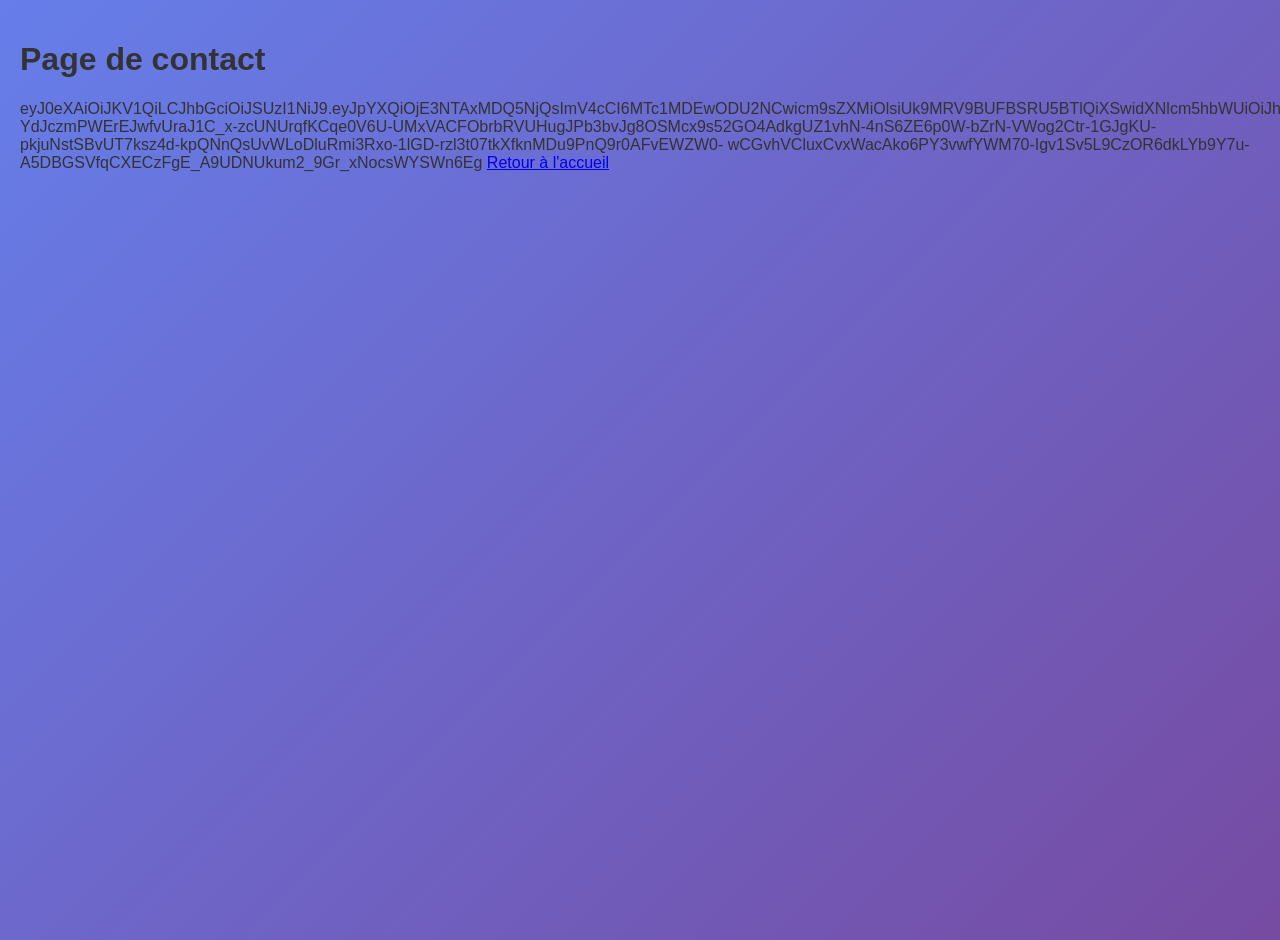
==== token.html @ e0d24a13 "Init trackship.bakabi.fr avec Dockerfile pour Coolify" ====
<!-- /pages/contact.html -->
<!DOCTYPE html>
<html lang="fr">
<head>
  <meta charset="UTF-8" />
  <title>Contact</title>
  <link rel="stylesheet" href="/assets/style.css" />
</head>
<body>
  <h1>Page de contact</h1>
    eyJ0eXAiOiJKV1QiLCJhbGciOiJSUzI1NiJ9.eyJpYXQiOjE3NTAxMDQ5NjQsImV4cCI6MTc1MDEwODU2NCwicm9sZXMiOlsiUk9MRV9BUFBSRU5BTlQiXSwidXNlcm5hbWUiOiJhcHByZW5hbnQuYXBwcmVuYW50In0.[base64]
wCGvhVCluxCvxWacAko6PY3vwfYWM70-Igv1Sv5L9CzOR6dkLYb9Y7u-A5DBGSVfqCXECzFgE_A9UDNUkum2_9Gr_xNocsWYSWn6Eg

  <a href="/">Retour à l'accueil</a>
</body>
</html>
---- assets/style.css ----
/* styles.css */
        body {
            font-family: 'Segoe UI', Tahoma, Geneva, Verdana, sans-serif;
            margin: 0;
            padding: 20px;
            background: linear-gradient(135deg, #667eea 0%, #764ba2 100%);
            color: #333;
            min-height: 100vh;
        }

        .container {
            max-width: 1400px;
            margin: 0 auto;
            background: white;
            border-radius: 15px;
            box-shadow: 0 20px 40px rgba(0,0,0,0.1);
            overflow: hidden;
        }

        .header {
            background: linear-gradient(135deg, #2c3e50 0%, #34495e 100%);
            color: white;
            padding: 20px;
            text-align: center;
        }

        .header h1 {
            margin: 0;
            font-size: 2.5em;
            text-shadow: 2px 2px 4px rgba(0,0,0,0.3);
        }

        .header p {
            margin: 10px 0 0 0;
            opacity: 0.9;
            font-size: 1.1em;
        }

        /* Bannière d'alerte rouge pour les navires à 1km */
        .banniere-alerte {
            position: fixed;
            top: 0;
            left: 0;
            width: 100%;
            background: linear-gradient(45deg, #ff0000, #cc0000);
            color: white;
            text-align: center;
            padding: 15px;
            font-size: 18px;
            font-weight: bold;
            z-index: 10000;
            box-shadow: 0 4px 8px rgba(0,0,0,0.3);
            animation: pulse-alert 1s infinite;
        }

        @keyframes pulse-alert {
            0%, 100% { opacity: 1; transform: scale(1); }
            50% { opacity: 0.8; transform: scale(1.02); }
        }

        /* Compteur de rafraîchissement */
        .compteur-refresh {
            position: fixed;
            top: 20px;
            right: 20px;
            background: rgba(0,0,0,0.8);
            color: white;
            padding: 12px 20px;
            border-radius: 25px;
            font-weight: bold;
            font-size: 16px;
            z-index: 9999;
            box-shadow: 0 4px 12px rgba(0,0,0,0.3);
            border: 2px solid #4CAF50;
        }

        .controls {
            padding: 30px;
            background: #f8f9fa;
            border-bottom: 1px solid #e9ecef;
        }

        .form-group {
            display: flex;
            flex-wrap: wrap;
            gap: 15px;
            align-items: end;
            margin-bottom: 20px;
        }

        .form-group > div {
            flex: 1;
            min-width: 200px;
        }

        label {
            display: block;
            margin-bottom: 5px;
            font-weight: 600;
            color: #495057;
        }

        input[type="text"], input[type="number"] {
            width: 100%;
            padding: 12px;
            border: 2px solid #dee2e6;
            border-radius: 8px;
            font-size: 14px;
            transition: all 0.3s ease;
            box-sizing: border-box;
        }

        input[type="text"]:focus, input[type="number"]:focus {
            outline: none;
            border-color: #007bff;
            box-shadow: 0 0 0 3px rgba(0,123,255,0.25);
        }

        select {
            width: 100%;
            padding: 12px;
            border: 2px solid #dee2e6;
            border-radius: 8px;
            font-size: 14px;
            transition: all 0.3s ease;
            box-sizing: border-box;
            background: white;
        }

        select:focus {
            outline: none;
            border-color: #007bff;
            box-shadow: 0 0 0 3px rgba(0,123,255,0.25);
        }

        .btn {
            background: linear-gradient(135deg, #007bff 0%, #0056b3 100%);
            color: white;
            border: none;
            padding: 12px 30px;
            border-radius: 8px;
            cursor: pointer;
            font-size: 16px;
            font-weight: 600;
            transition: all 0.3s ease;
            box-shadow: 0 4px 12px rgba(0,123,255,0.3);
        }

        .btn:hover {
            transform: translateY(-2px);
            box-shadow: 0 6px 16px rgba(0,123,255,0.4);
        }

        .btn:disabled {
            background: #6c757d;
            cursor: not-allowed;
            transform: none;
            box-shadow: none;
        }

        .content {
            display: flex;
            height: 800px;
        }

        .map-container {
            flex: 1;
            position: relative;
        }

        #map {
            height: 100%;
            width: 100%;
        }

        .sidebar {
            width: 450px;
            background: #f8f9fa;
            border-left: 1px solid #dee2e6;
            overflow-y: auto;
            padding: 20px;
        }

        .stats {
            background: white;
            padding: 20px;
            border-radius: 10px;
            margin-bottom: 20px;
            box-shadow: 0 2px 10px rgba(0,0,0,0.1);
        }

        .stats h3 {
            margin: 0 0 15px 0;
            color: #495057;
            font-size: 1.3em;
        }

        .stat-item {
            display: flex;
            justify-content: space-between;
            align-items: center;
            padding: 8px 0;
            border-bottom: 1px solid #f1f3f4;
        }

        .stat-item:last-child {
            border-bottom: none;
        }

        .stat-label {
            font-weight: 600;
            color: #6c757d;
        }

        .stat-value {
            font-weight: bold;
            font-size: 1.1em;
        }

        .navires-list {
            background: white;
            border-radius: 10px;
            overflow: hidden;
            box-shadow: 0 2px 10px rgba(0,0,0,0.1);
        }

        .navires-list h3 {
            background: #495057;
            color: white;
            margin: 0;
            padding: 15px 20px;
            font-size: 1.2em;
        }

        .navire-item {
            padding: 15px 20px;
            border-bottom: 1px solid #f1f3f4;
            transition: background-color 0.3s ease;
        }

        .navire-item:hover {
            background-color: #f8f9fa;
        }

        .navire-item:last-child {
            border-bottom: none;
        }

        /* Styles pour les navires selon leur distance */
        .navire-normal {
            border-left: 4px solid #28a745;
        }

        .navire-vigilance {
            border-left: 4px solid #fd7e14;
            background-color: #fff8f1;
        }

        .navire-alerte {
            border-left: 4px solid #dc3545;
            background-color: #fff5f5;
        }

        .navire-header {
            display: flex;
            justify-content: space-between;
            align-items: center;
            margin-bottom: 8px;
        }

        .navire-nom {
            font-weight: bold;
            font-size: 1.1em;
            color: #495057;
        }

        .navire-distance {
            font-size: 0.9em;
            padding: 4px 8px;
            border-radius: 12px;
            font-weight: 600;
        }

        .distance-normal {
            background-color: #d4edda;
            color: #155724;
        }

        .distance-vigilance {
            background-color: #fff3cd;
            color: #856404;
        }

        .distance-alerte {
            background-color: #f8d7da;
            color: #721c24;
        }

        .navire-details {
            display: grid;
            grid-template-columns: 1fr 1fr;
            gap: 8px;
            font-size: 0.9em;
            color: #6c757d;
        }

        .navire-detail {
            display: flex;
            justify-content: space-between;
        }

        .navire-detail strong {
            color: #495057;
        }

        .loading {
            text-align: center;
            padding: 40px;
            color: #6c757d;
            font-style: italic;
        }

        .error {
            background-color: #f8d7da;
            color: #721c24;
            padding: 15px;
            border-radius: 8px;
            margin: 20px;
            border: 1px solid #f5c6cb;
        }

        .success {
            background-color: #d4edda;
            color: #155724;
            padding: 15px;
            border-radius: 8px;
            margin: 20px;
            border: 1px solid #c3e6cb;
        }

        .info {
            background-color: #d1ecf1;
            color: #0c5460;
            padding: 15px;
            border-radius: 8px;
            margin: 20px;
            border: 1px solid #bee5eb;
        }

        /* Status indicator */
        .status-indicator {
            padding: 10px 20px;
            border-radius: 8px;
            font-weight: 600;
            margin-bottom: 20px;
            text-align: center;
        }

        .status-connecting {
            background-color: #fff3cd;
            color: #856404;
            border: 1px solid #ffeaa7;
        }

        .status-connected {
            background-color: #d4edda;
            color: #155724;
            border: 1px solid #c3e6cb;
        }

        .status-error {
            background-color: #f8d7da;
            color: #721c24;
            border: 1px solid #f5c6cb;
        }

        /* Badge Hostinger */
        .hostinger-badge {
            position: absolute;
            top: 20px;
            right: 20px;
            background: linear-gradient(90deg, #673AB7, #9C27B0);
            color: white;
            padding: 8px 16px;
            border-radius: 20px;
            font-size: 12px;
            font-weight: bold;
            z-index: 1000;
        }

        /* Responsive */
        @media (max-width: 768px) {
            .content {
                flex-direction: column;
                height: auto;
            }
            
            .sidebar {
                width: 100%;
                height: 400px;
            }
            
            .form-group {
                flex-direction: column;
            }
            
            .form-group > div {
                min-width: auto;
            }
        }



    /* Styles pour les marqueurs directionnels */
        .navire-marker-directionnel {
            background: none !important;
            border: none !important;
            box-shadow: none !important;
        }

        /* Styles pour les navires non conformes */
        .navire-non-conforme {
            border-left: 4px solid #ffc107 !important;
            background-color: #fffbf0 !important;
        }

        .navire-non-conforme:hover {
            background-color: #fff8e1 !important;
        }

        /* Amélioration du compteur de rafraîchissement */
        .compteur-refresh {
            position: fixed;
            top: 20px;
            right: 20px;
            background: rgba(0,0,0,0.85);
            color: white;
            padding: 15px 25px;
            border-radius: 25px;
            font-weight: bold;
            font-size: 16px;
            z-index: 9999;
            box-shadow: 0 6px 20px rgba(0,0,0,0.4);
            border: 2px solid #4CAF50;
            backdrop-filter: blur(10px);
            min-width: 200px;
            text-align: center;
        }

        .compteur-refresh.mode-alerte {
            border-color: #dc3545;
            animation: pulse-alerte-compteur 2s infinite;
        }

        @keyframes pulse-alerte-compteur {
            0%, 100% { box-shadow: 0 6px 20px rgba(220, 53, 69, 0.4); }
            50% { box-shadow: 0 6px 30px rgba(220, 53, 69, 0.7); }
        }

        /* Amélioration des icônes directionnelles */
        .navire-marker-directionnel .leaflet-div-icon {
            background: transparent !important;
            border: none !important;
        }

        /* Section navires non conformes */
        .navires-list:last-child {
            margin-top: 20px;
        }

        .navires-list:last-child h3 {
            background: linear-gradient(135deg, #ffc107 0%, #ff8f00 100%);
            color: #000;
        }

        /* Styles pour les navires trackés */
        .navire-item.navire-tracked {
            position: relative;
            overflow: hidden;
        }

        .navire-item.navire-tracked::after {
            content: '';
            position: absolute;
            top: 0;
            left: 0;
            right: 0;
            bottom: 0;
            background: linear-gradient(45deg, 
                transparent 40%, 
                rgba(220, 53, 69, 0.1) 50%, 
                transparent 60%);
            animation: tracking-sweep 3s infinite;
            pointer-events: none;
        }

        @keyframes tracking-sweep {
            0% { transform: translateX(-100%); }
            100% { transform: translateX(100%); }
        }

        /* Badge de tracking en temps réel */
        .badge-tracking {
            display: inline-block;
            background: linear-gradient(135deg, #dc3545 0%, #c82333 100%);
            color: white;
            padding: 2px 8px;
            border-radius: 12px;
            font-size: 10px;
            font-weight: bold;
            margin-left: 8px;
            box-shadow: 0 2px 4px rgba(220, 53, 69, 0.3);
            animation: badge-pulse 2s infinite;
        }

        @keyframes badge-pulse {
            0%, 100% { opacity: 1; transform: scale(1); }
            50% { opacity: 0.8; transform: scale(1.05); }
        }

        /* Amélioration des popups de carte */
        .leaflet-popup-content {
            margin: 12px 16px !important;
            line-height: 1.4 !important;
        }

        .leaflet-popup-content h4 {
            border-bottom: 2px solid #eee;
            padding-bottom: 8px;
            margin-bottom: 12px !important;
        }

        /* Indicateurs de statut améliorés */
        .status-indicator {
            padding: 12px 25px;
            border-radius: 25px;
            font-weight: 600;
            margin-bottom: 20px;
            text-align: center;
            backdrop-filter: blur(10px);
            border: 2px solid;
            position: relative;
            overflow: hidden;
        }

        .status-connecting {
            background: linear-gradient(135deg, rgba(255, 243, 205, 0.9), rgba(255, 234, 167, 0.9));
            color: #856404;
            border-color: #ffeaa7;
        }

        .status-connected {
            background: linear-gradient(135deg, rgba(212, 237, 218, 0.9), rgba(195, 230, 203, 0.9));
            color: #155724;
            border-color: #c3e6cb;
        }

        .status-error {
            background: linear-gradient(135deg, rgba(248, 215, 218, 0.9), rgba(245, 198, 203, 0.9));
            color: #721c24;
            border-color: #f5c6cb;
        }

        /* Animation pour les navires en alerte */
        .navire-alerte {
            animation: alerte-glow 2s ease-in-out infinite alternate;
        }

        @keyframes alerte-glow {
            from { box-shadow: 0 0 5px rgba(220, 53, 69, 0.3); }
            to { box-shadow: 0 0 15px rgba(220, 53, 69, 0.6); }
        }

        /* Style pour les flèches directionnelles sur la carte */
        .navire-fleche {
            transition: transform 0.3s ease;
        }

        .navire-fleche:hover {
            transform: scale(1.2);
        }

        /* Amélioration responsive */
        @media (max-width: 768px) {
            .compteur-refresh {
                top: 10px;
                right: 10px;
                padding: 10px 15px;
                font-size: 14px;
                min-width: 150px;
            }
            
            .navire-marker-directionnel {
                transform: scale(0.8);
            }
        }

        /* Animation de chargement pour les sections */
        .loading-shimmer {
            background: linear-gradient(90deg, #f0f0f0 25%, #e0e0e0 50%, #f0f0f0 75%);
            background-size: 200% 100%;
            animation: shimmer 1.5s infinite;
        }

        @keyframes shimmer {
            0% { background-position: -200% 0; }
            100% { background-position: 200% 0; }
        }

        /* Styles pour les coordonnées GPS améliorées */
        .gps-coordinates {
            font-family: 'Courier New', monospace;
            background: rgba(0, 0, 0, 0.1);
            padding: 2px 6px;
            border-radius: 4px;
            font-size: 10px;
        }

        /* Badge de cap pour les navires */
        .cap-badge {
            display: inline-block;
            background: rgba(0, 123, 255, 0.8);
            color: white;
            padding: 1px 6px;
            border-radius: 10px;
            font-size: 9px;
            font-weight: bold;
            margin-left: 4px;
        }

        /* Amélioration des alertes de bannière */
        .banniere-alerte {
            background: linear-gradient(45deg, #dc3545, #c82333, #dc3545);
            background-size: 400% 400%;
            animation: gradient-flow 2s ease infinite, pulse-alert 1s infinite;
        }

        @keyframes gradient-flow {
            0%, 100% { background-position: 0% 50%; }
            50% { background-position: 100% 50%; }
        }
        /* Styles pour le panneau d'attention intégré dans la sidebar */
        .panneau-attention-sidebar {
            background: linear-gradient(135deg, #ff9800 0%, #f57c00 100%);
            color: white;
            padding: 15px;
            border-radius: 10px;
            margin-bottom: 20px;
            box-shadow: 0 4px 12px rgba(255, 152, 0, 0.3);
            border: 2px solid rgba(255, 255, 255, 0.2);
            animation: glow-orange 2s ease-in-out infinite alternate;
        }

        .panneau-attention-sidebar .panneau-titre {
            display: flex;
            align-items: center;
            margin-bottom: 12px;
            font-size: 16px;
            font-weight: bold;
        }

        .panneau-attention-sidebar .panneau-titre span {
            margin-right: 10px;
            font-size: 20px;
        }

        .navire-panneau-sidebar {
            background: rgba(255, 255, 255, 0.1);
            border-radius: 8px;
            padding: 10px;
            margin-bottom: 10px;
            border-left: 3px solid rgba(255, 255, 255, 0.8);
        }

        .navire-panneau-sidebar:last-child {
            margin-bottom: 0;
        }

        @keyframes glow-orange {
            from { 
                box-shadow: 0 4px 12px rgba(255, 152, 0, 0.3);
            }
            to { 
                box-shadow: 0 4px 20px rgba(255, 152, 0, 0.6), 0 0 15px rgba(255, 152, 0, 0.2);
            }
        }

        /* Amélioration des icônes avec numéros */
        .navire-marker-directionnel {
            background: none !important;
            border: none !important;
            box-shadow: none !important;
        }

        /* Style pour les numéros des navires dans les listes */
        .navire-item .navire-nom {
            position: relative;
        }

        .navire-numero {
            display: inline-block;
            background: linear-gradient(135deg, #007bff, #0056b3);
            color: white;
            padding: 2px 6px;
            border-radius: 10px;
            font-size: 10px;
            font-weight: bold;
            margin-right: 8px;
            box-shadow: 0 2px 4px rgba(0, 123, 255, 0.3);
        }

        /* Animation pour les nouvelles attributions de numéros */
        @keyframes numero-nouveau {
            0% { transform: scale(0.8); opacity: 0; }
            50% { transform: scale(1.2); opacity: 1; }
            100% { transform: scale(1); opacity: 1; }
        }

        .numero-nouveau {
            animation: numero-nouveau 0.5s ease-out;
        }

        /* Responsive pour le panneau sidebar */
        @media (max-width: 768px) {
            .panneau-attention-sidebar {
                margin-bottom: 15px;
                padding: 12px;
                border-radius: 8px;
            }
            
            .panneau-attention-sidebar .panneau-titre {
                font-size: 14px;
                margin-bottom: 10px;
            }
            
            .navire-panneau-sidebar {
                padding: 8px;
                margin-bottom: 8px;
            }
            
            .navire-panneau-sidebar > div:first-child {
                font-size: 13px !important;
            }
            
            .navire-panneau-sidebar > div:last-child {
                font-size: 11px !important;
            }
        }

        /* Amélioration des statistiques avec la nouvelle ligne */
        .stats .stat-item:nth-child(6) {
            background: linear-gradient(135deg, rgba(0, 123, 255, 0.1), rgba(0, 86, 179, 0.1));
            border-radius: 5px;
            padding: 8px;
            margin: 5px -5px;
        }

        /* Style pour indiquer les coordonnées verrouillées */
        .coords-locked-indicator {
            display: inline-block;
            margin-left: 10px;
            padding: 4px 8px;
            background: linear-gradient(135deg, #28a745, #20c997);
            color: white;
            border-radius: 12px;
            font-size: 10px;
            font-weight: bold;
            box-shadow: 0 2px 4px rgba(40, 167, 69, 0.3);
        }

        /* Animations plus fluides pour les alertes */
        .banniere-alerte {
            background: linear-gradient(45deg, #dc3545, #c82333, #dc3545);
            background-size: 400% 400%;
            animation: gradient-flow-smooth 3s ease infinite, pulse-alert-smooth 2s infinite;
        }

        @keyframes gradient-flow-smooth {
            0%, 100% { background-position: 0% 50%; }
            50% { background-position: 100% 50%; }
        }

        @keyframes pulse-alert-smooth {
            0%, 100% { opacity: 1; transform: scale(1); }
            50% { opacity: 0.9; transform: scale(1.01); }
        }

        /* Style pour les icônes plus grandes avec numéros */
        .navire-marker-directionnel .leaflet-div-icon {
            background: transparent !important;
            border: none !important;
            overflow: visible !important;
        }

        /* Indicateur de persistance dans les stats */
        .stat-item .stat-value.persistent {
            color: #007bff;
            font-weight: bold;
            position: relative;
        }

        .stat-item .stat-value.persistent::after {
            content: '💾';
            font-size: 10px;
            margin-left: 4px;
            opacity: 0.7;
        }

        /* Amélioration du contraste pour la lisibilité */
        .navire-panneau-sidebar div:last-child {
            background: rgba(0, 0, 0, 0.1);
            border-radius: 4px;
            padding: 5px;
            margin-top: 5px;
        }

        /* Style pour les coordonnées dans les popups avec indication de verrouillage */
        .popup-coords-locked {
            background: rgba(40, 167, 69, 0.1);
            border: 1px solid rgba(40, 167, 69, 0.3);
            border-radius: 4px;
            padding: 4px 8px;
            margin-top: 5px;
        }

        .popup-coords-locked::before {
            content: '🔒 ';
            color: #28a745;
            font-weight: bold;
        }

        /* Compteur journalier */
        .compteur-journalier {
            background: white;
            padding: 20px;
            border-radius: 10px;
            margin-bottom: 20px;
            box-shadow: 0 2px 10px rgba(0,0,0,0.1);
        }

        .compteur-journalier h3 {
            margin: 0 0 15px 0;
            color: #495057;
            font-size: 1.2em;
            border-bottom: 2px solid #dc3545;
            padding-bottom: 10px;
        }

        .compteur-jour-actuel {
            background: linear-gradient(135deg, #dc3545, #c82333);
            color: white;
            padding: 15px;
            border-radius: 8px;
            margin-bottom: 15px;
            text-align: center;
        }

        .compteur-jour-actuel .jour-label {
            font-size: 14px;
            opacity: 0.9;
            margin-bottom: 5px;
        }

        .compteur-jour-actuel .jour-compteur {
            font-size: 28px;
            font-weight: bold;
        }

        .compteur-historique {
            max-height: 200px;
            overflow-y: auto;
        }

        .jour-item {
            display: flex;
            justify-content: space-between;
            padding: 10px;
            border-bottom: 1px solid #f1f3f4;
            transition: background-color 0.2s;
        }

        .jour-item:hover {
            background-color: #f8f9fa;
        }

        .jour-item:last-child {
            border-bottom: none;
        }

        .jour-numero {
            font-weight: 600;
            color: #6c757d;
        }

        .jour-valeur {
            font-weight: bold;
            color: #dc3545;
        }

        /* Total cumulé */
        .compteur-total {
            background: #f8f9fa;
            padding: 12px;
            border-radius: 6px;
            margin: 15px 0;
            text-align: center;
            font-size: 14px;
            color: #495057;
            border: 1px solid #dee2e6;
        }

        .compteur-total strong {
            color: #dc3545;
            font-size: 16px;
        }

        /* Bouton toggle historique */
        .compteur-historique-toggle {
            background: linear-gradient(135deg, #007bff, #0056b3);
            color: white;
            padding: 12px;
            border-radius: 6px;
            margin: 10px 0;
            text-align: center;
            cursor: pointer;
            transition: all 0.3s ease;
            font-weight: 600;
            user-select: none;
        }

        .compteur-historique-toggle:hover {
            background: linear-gradient(135deg, #0056b3, #003d82);
            transform: translateY(-2px);
            box-shadow: 0 4px 12px rgba(0, 123, 255, 0.3);
        }

        .compteur-historique-toggle:active {
            transform: translateY(0);
        }

        .compteur-historique-toggle span {
            display: inline-block;
            margin-right: 8px;
            transition: transform 0.3s ease;
        }

        /* Bouton effacer historique */
        .btn-effacer-historique {
            width: 100%;
            background: linear-gradient(135deg, #dc3545, #c82333);
            color: white;
            border: none;
            padding: 12px;
            border-radius: 6px;
            font-size: 14px;
            font-weight: 600;
            cursor: pointer;
            margin-top: 15px;
            transition: all 0.3s ease;
            box-shadow: 0 2px 8px rgba(220, 53, 69, 0.3);
        }

        .btn-effacer-historique:hover {
            background: linear-gradient(135deg, #c82333, #bd2130);
            transform: translateY(-2px);
            box-shadow: 0 4px 12px rgba(220, 53, 69, 0.4);
        }

        .btn-effacer-historique:active {
            transform: translateY(0);
        }

        /* Émetteurs terrestres */
        .navire-terrestre {
            border-left: 4px solid #ffc107 !important;
            background: repeating-linear-gradient(
                45deg,
                #fffbf0,
                #fffbf0 10px,
                #fff8e1 10px,
                #fff8e1 20px
            ) !important;
        }

        .navire-terrestre .navire-nom {
            color: #856404 !important;
        }

        .navire-terrestre:hover {
            background: repeating-linear-gradient(
                45deg,
                #fff8e1,
                #fff8e1 10px,
                #ffe082 10px,
                #ffe082 20px
            ) !important;
        }
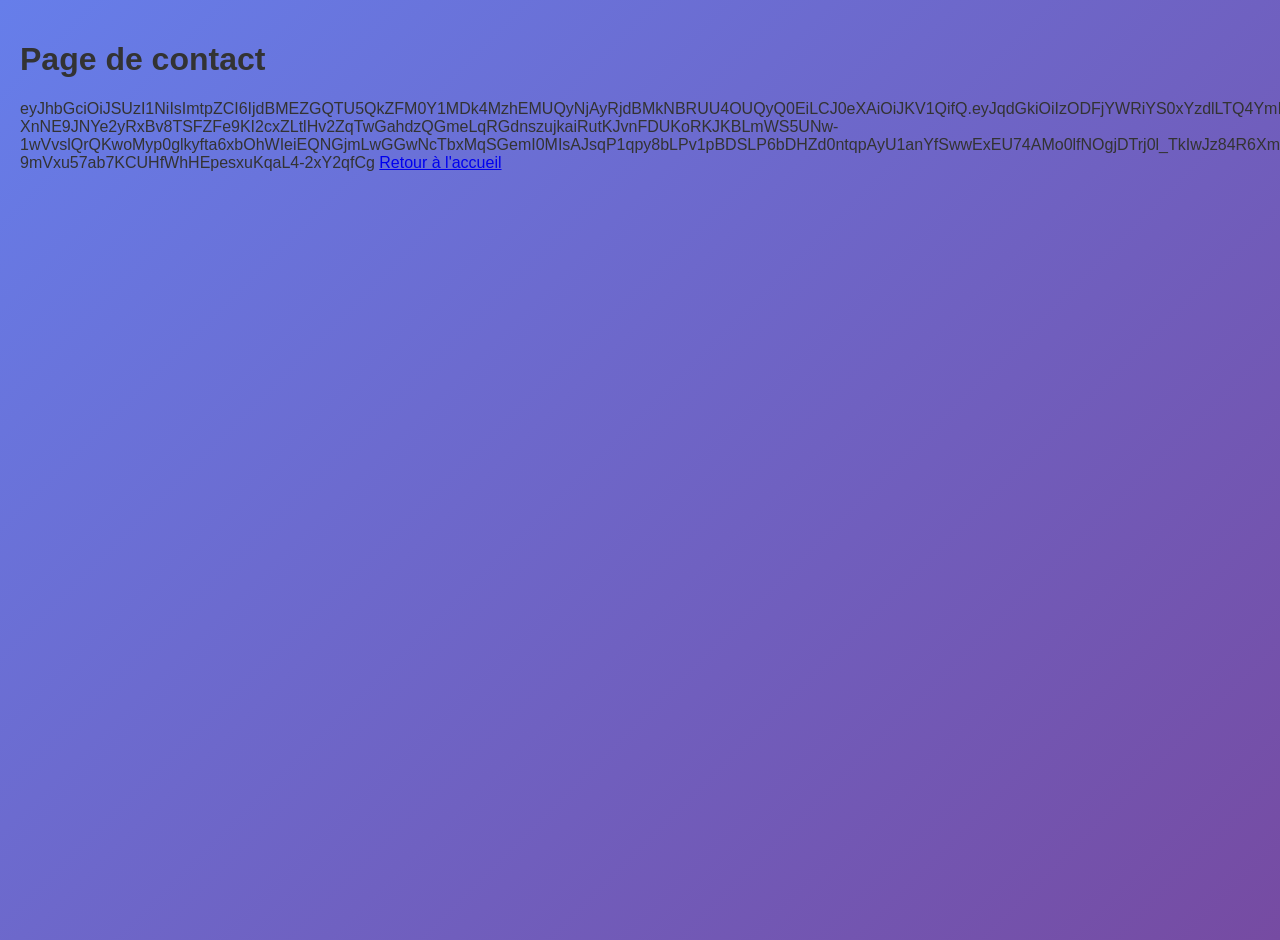
==== commit 3681fff4: "fix: adapter le proxy au nouveau format de réponse EuRIS et renouveler le token EuRIS a changé son A" ====
--- a/token.html
+++ b/token.html
@@ -8,8 +8,7 @@
 </head>
 <body>
   <h1>Page de contact</h1>
-    eyJ0eXAiOiJKV1QiLCJhbGciOiJSUzI1NiJ9.eyJpYXQiOjE3NTAxMDQ5NjQsImV4cCI6MTc1MDEwODU2NCwicm9sZXMiOlsiUk9MRV9BUFBSRU5BTlQiXSwidXNlcm5hbWUiOiJhcHByZW5hbnQuYXBwcmVuYW50In0.[base64]
-wCGvhVCluxCvxWacAko6PY3vwfYWM70-Igv1Sv5L9CzOR6dkLYb9Y7u-A5DBGSVfqCXECzFgE_A9UDNUkum2_9Gr_xNocsWYSWn6Eg
+    eyJhbGciOiJSUzI1NiIsImtpZCI6IjdBMEZGQTU5QkZFM0Y1MDk4MzhEMUQyNjAyRjdBMkNBRUU4OUQyQ0EiLCJ0eXAiOiJKV1QifQ.[base64].[base64]
 
   <a href="/">Retour à l'accueil</a>
 </body>
